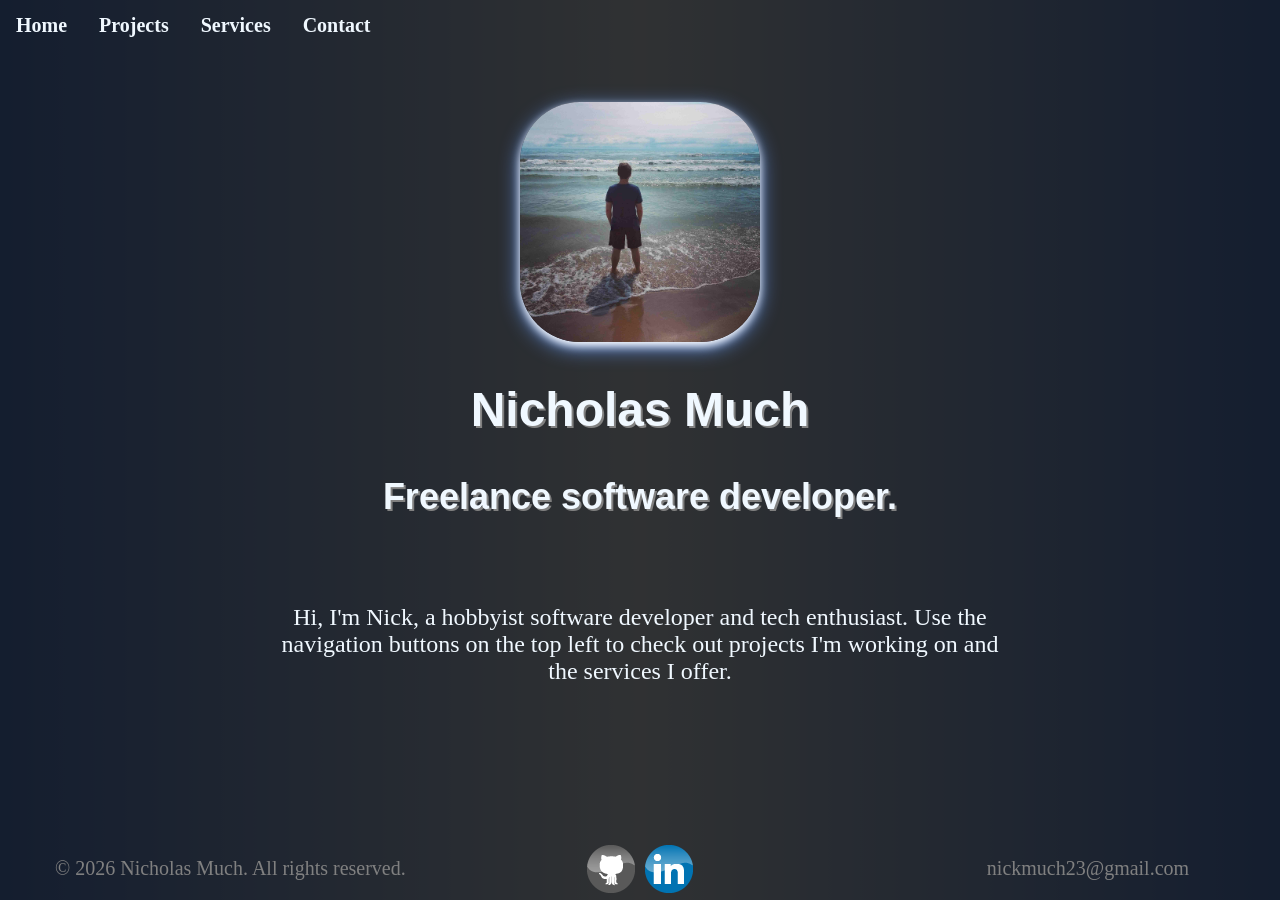
==== index.html @ c585d744 "first version of portfolio" ====
<!DOCTYPE html>
<html lang="en-us">
<head>
    <meta charset="UTF-8">
    <meta name="viewport" content="width=device-width, initial-scale=1.0">
    <link rel="stylesheet" href="styles.css">
    <link rel="icon" type="image/x-icon" href="img/favicon.ico">
    <script src="scripts.js"></script>
    <title>Nicholas Much</title>
</head>
<body>

    <nav class="navigation">
        <ul>
            <li><a href="index.html">Home</a></li>
            <li><a href="projects.html">Projects</a></li>
            <li><a href="services.html">Services</a></li>
            <li><a href="contact.html">Contact</a></li>
        </ul>
    </nav>

    <section class="center" id="home">
        <img src="img/WavesCompressed.jpg" alt="logo" id="logo">
        <h1 id="title">Nicholas Much</h1>
        <p id="title-description">Freelance software developer.</p>
        <h2 id="main-description">Hi, I'm Nick, a hobbyist software developer and tech enthusiast. 
            Use the navigation buttons on the top left to check out projects I'm working on and the services 
            I offer.</h2>
    </section>

    <footer>
        <div class="footer-left">
            <p>&copy; 2026 Nicholas Much. All rights reserved.</p>
        </div>
        <div class="footer-center">
            <a href="#" target="_blank" class="social" id="github" width="1" height="1"></a>
            <a href="#" target="_blank" class="social" id="linkedin" width="1" height="1"></a>
        </div>
        <div class="footer-right">
            <p>nickmuch23@gmail.com</p>
        </div>
    </footer>
</body>
</html>
---- styles.css ----
html {
    background-image: linear-gradient(to right, cornflowerblue, aliceblue, cornflowerblue);
}

body {
    min-width: 100vw;
    min-height: 100vh;
    margin: auto;
    display: flex;
    flex-direction: column;
    font-family: Georgia, serif;
    overflow-x: hidden;
    background-color: rgba(0, 0, 0, 0.8);
}

/* Navigation */
.navigation ul {
    display: flex;
    list-style-type: none;
    margin: 0;
    padding: 0;
}

ul li a {
    display: block;
    color: aliceblue;
    padding: 14px 16px;
    text-decoration: none;
    font-weight: bold;
    font-size: 20px;
    justify-content: center;
}

ul li a:hover {
    color: cornflowerblue;
}

/* Title Section */
.center {
    margin: auto;
}

#logo {
    height: 15rem;
    width: 15rem;
    display: block;
    margin-left: auto;
    margin-right: auto;
    border-radius: 25%;
    box-shadow: 0 4px 8px 0 white, 0 6px 20px 0 cornflowerblue;
}

#title {
    font-family: Verdana, Geneva, Tahoma, sans-serif;
    text-align: center;
    color:aliceblue;
    font-size: 48px;
    font-weight: bold;
    text-shadow: 2px 2px gray;
}

#title-description {
    font-family: Verdana, Geneva, Tahoma, sans-serif;
    margin-right: 10rem;
    margin-left: 10rem;
    text-align: center;
    font-size: 36px;
    font-weight: bold;
    color: aliceblue;
    text-shadow: 2px 2px gray;
}

#main-description {
    margin: auto;
    display: flex;
    padding: 50px;
    width: 750px;
    color: aliceblue;
    text-align: center;
    font-weight: 100;
}

/* Footer */
footer {
    display: grid;
    grid-template-columns: 33vw 34vw 33vw;
    margin-top: auto;
}

footer p {
    color: gray;
    font-size: 20px;
    text-align: center;
    word-wrap: break-word;
}

.footer-left {
    display: flex;
    align-items: center;
    justify-content: center;
    width: 36vw;
    margin: auto;
}

.footer-center {
    display: flex;
    align-items: center;
    justify-content: center;
    width: 28vw;
    margin: auto;
}

.social {
    margin: 5px;
}

#github {
    width: 48px;
    height: 48px;
    background-image: url(img/spritesheet.png);
    background-position: -366px -158px;
    background-repeat: no-repeat;
    display: block;
    cursor: pointer;
    
}

#linkedin {
    width: 48px;
    height: 48px;
    background-image: url(img/spritesheet.png);
    background-position: -418px -210px;
    background-repeat: no-repeat;
    display: block;
    cursor: pointer;
}

.footer-right {
    display: flex;
    align-items: center;
    justify-content: center;
    width: 36vw;
    margin: auto;
}

/* projects.html */
.projects {
    display: flex;
    flex-wrap: wrap;
    justify-content: center;
    margin: auto;
}

.gallery-item {
    margin: 15px;
    border: 2px solid black;
    border-radius: 25px;
    height: 400px;
    width: 400px;
    box-shadow: 0 4px 8px 0 black, 0 6px 20px 0 black;
    transition: transform 0.5s ease;
}

.gallery-item:hover {
    transform: scale(1.1);
}

.gallery-item img {
    width: 100%;
    height: 80%;
    cursor: pointer;
    border-top-left-radius: 25px;
    border-top-right-radius: 25px;
}

.img-description {
    padding: 10px;
    text-align: center;
    font-weight: bold;
    margin: auto;
    font-size: 25px;
    max-width: 20rem;
    min-height: 5rem;
}

#placeholder {
    background-image: linear-gradient(to right, lightgray, aliceblue, lightgray);
}

#fcsllc {
    background-image: linear-gradient(to right, darkorchid, orchid, darkorchid);
}

#finance-tracker {
    background-image: linear-gradient(to right, lightcyan, lightblue, lightcyan);
}

/* Modal */
.modal {
    display: none;
    position: fixed;
    z-index: 1000;
    left: 0;
    top: 0;
    width: 100%;
    height: 100%;
    background-color: rgba(0, 0, 0, 0.8);
    transition: opacity 0.5s ease;
}

.modal-content {
    display: flex;
    flex-direction: column;
    align-items: center;
    justify-content: center;
    width: 100vw;
    height: 100vh;
}

.modal-image {
    position: relative;
    max-width: 60%;
    max-height: 60%;
    height: auto;
    border-radius: 5px;
    overflow: hidden;
    animation: zoomIn 0.5s;
}

.caption {
    position: relative;
    width: 100%;
    text-align: center;
    color: #ffffff;
    font-size: 36px;
    font-weight: bold;
    padding: 5vh;
}

.caption-description {
    position: relative;
    width: 100%;
    text-align: center;
    color: #ffffff;
    font-size: 24px;
    font-weight: bold;
    max-width: 50vw;
}

@keyframes zoomIn {
    from {transform: scale(0.6);}
    to {transform: scale(1);}
}

.modal.show {
    display: flex;
    opacity: 1;
}

.close {
    position: absolute;
    top: 10px;
    right: 15px;
    color: #ffffff;
    font-size: 35px;
    font-weight: bold;
    cursor: pointer;
    transition: transform 0.3s;
}

@media screen and (max-width: 768px) {
    .gallery-item {
        width: calc(50% - 20px);
    }
}

@media screen and (max-width: 480px) {
    .gallery-item {
        width: calc(100% - 20px);
    }
}

/* services.html */
.services {
    display: grid;
    grid-template-columns: auto auto auto;
    column-gap: 2rem;
    margin: auto;
    color: aliceblue;
    padding: 5rem;
    text-align: center;
}

.services h1 {
    font-size: 48px;
}

.services p {
    font-size: 32px;
}

.windows-app {
    border-left: thick solid aliceblue;
    border-right: thick solid aliceblue;
    padding-left: 2vw;
    padding-right: 2vw;
}

.disclaimer-container {
    display: flex;
    margin: auto;
    color: aliceblue;
    text-align: center;
}

/* contact.html */
.contact-top {
    margin-top: 5vh;
}

.contact-form {
    margin: auto;
    margin-bottom: 30vh;
    display: grid;
    grid-template-columns: auto auto;
    color: aliceblue;
    border: 2px solid aliceblue;
    border-radius: 10px;
    padding: 25px;
}

.contact-form label {
    font-size: 32px;
}

.contact-form input {
    height: 30px;
    width: 300px;
    font-size: 28px;
}

.column {
    justify-content: center;
    align-items: center;
}

.row {
    justify-content: center;
    align-items: center;
    margin: 25px;
}
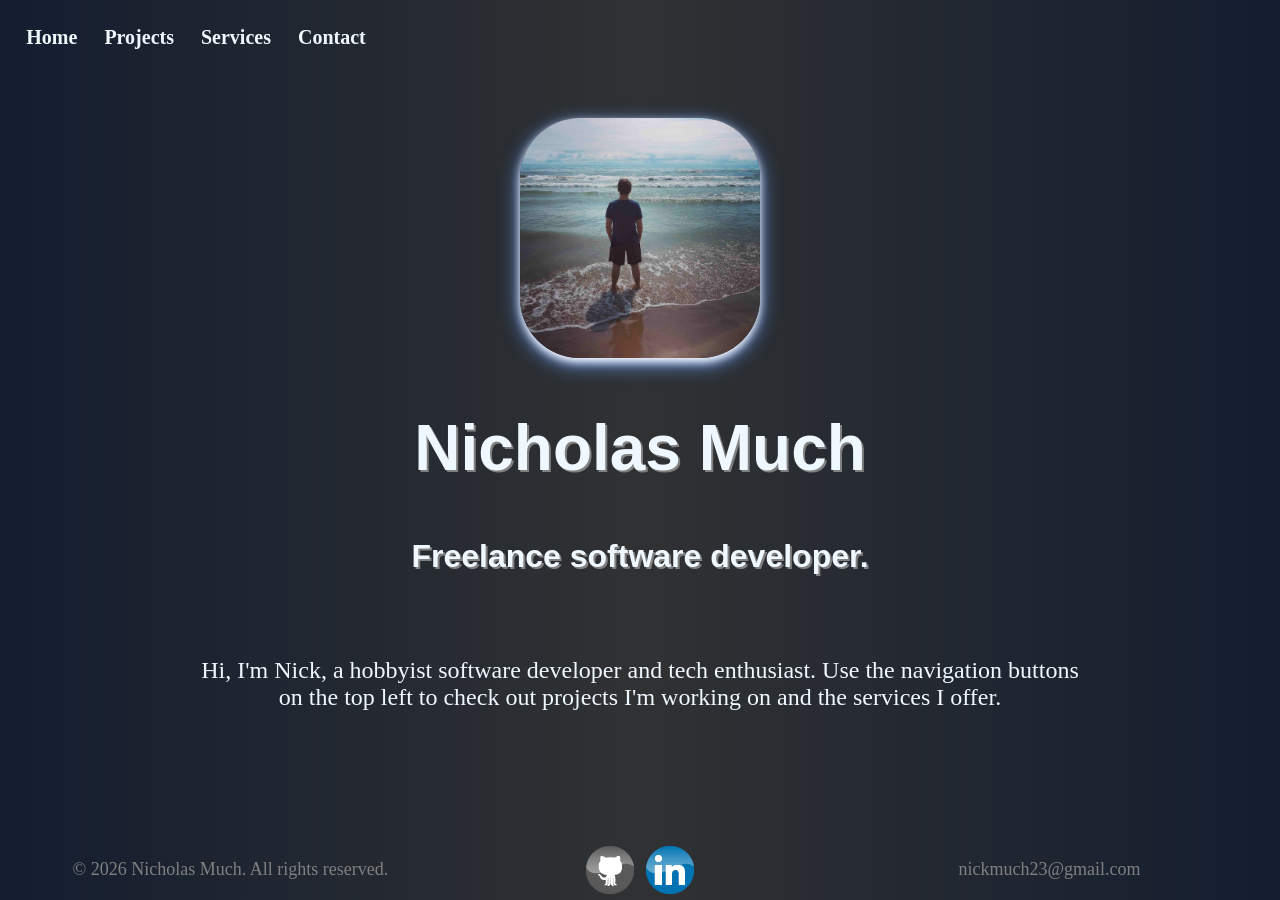
==== commit 4cc3a215: "added css version to fix caching issue" ====
--- a/index.html
+++ b/index.html
@@ -3,24 +3,24 @@
 <head>
     <meta charset="UTF-8">
     <meta name="viewport" content="width=device-width, initial-scale=1.0">
-    <link rel="stylesheet" href="styles.css">
-    <link rel="icon" type="image/x-icon" href="img/favicon.ico">
-    <script src="scripts.js"></script>
+    <link rel="stylesheet" href="/assets/css/styles.css?v=1.0.0">
+    <link rel="icon" type="image/x-icon" href="assets/img/favicon.ico">
+    <script src="assets/js/scripts.js"></script>
     <title>Nicholas Much</title>
 </head>
 <body>
 
     <nav class="navigation">
         <ul>
-            <li><a href="index.html">Home</a></li>
-            <li><a href="projects.html">Projects</a></li>
-            <li><a href="services.html">Services</a></li>
-            <li><a href="contact.html">Contact</a></li>
+            <li><a href="/">Home</a></li>
+            <li><a href="/projects/">Projects</a></li>
+            <li><a href="/services/">Services</a></li>
+            <li><a href="/contact/">Contact</a></li>
         </ul>
     </nav>
 
     <section class="center" id="home">
-        <img src="img/WavesCompressed.jpg" alt="logo" id="logo">
+        <img src="assets/img/WavesCompressed.jpg" alt="logo" id="logo">
         <h1 id="title">Nicholas Much</h1>
         <p id="title-description">Freelance software developer.</p>
         <h2 id="main-description">Hi, I'm Nick, a hobbyist software developer and tech enthusiast. 
@@ -33,8 +33,8 @@
             <p>&copy; 2026 Nicholas Much. All rights reserved.</p>
         </div>
         <div class="footer-center">
-            <a href="#" target="_blank" class="social" id="github" width="1" height="1"></a>
-            <a href="#" target="_blank" class="social" id="linkedin" width="1" height="1"></a>
+            <a href="https://github.com/ThatOneNick" class="social" id="github" width="1" height="1"></a>
+            <a href="https://www.linkedin.com/in/nicholas-much/" class="social" id="linkedin" width="1" height="1"></a>
         </div>
         <div class="footer-right">
             <p>nickmuch23@gmail.com</p>
--- a/assets/css/styles.css
+++ b/assets/css/styles.css
@@ -0,0 +1,415 @@
+html {
+    background-image: linear-gradient(to right, cornflowerblue, aliceblue, cornflowerblue);
+}
+
+body {
+    max-width: 100vw;
+    min-height: 100vh;
+    height: 100%;
+    min-width: 100vw;
+    width: 100%;
+    margin: auto;
+    display: flex;
+    flex-direction: column;
+    font-family: Georgia, serif;
+    overflow-x: hidden;
+    background-color: rgba(0, 0, 0, 0.8);
+}
+
+/* Navigation */
+.navigation {
+    padding-bottom: 2vh;
+    padding-left: 1vw;
+}
+
+.navigation ul {
+    display: flex;
+    list-style-type: none;
+    margin: 0;
+    padding: 0;
+}
+
+ul li a {
+    display: block;
+    color: aliceblue;
+    padding: 2vw 1.5vh 1vw 1.5vh;
+    text-decoration: none;
+    font-weight: bold;
+    font-size: 1.25rem;
+}
+@media (max-width: 400px) {
+    ul li a {
+        padding: 2vw 1vh 2vw 1vh;
+    }
+}
+
+ul li a:hover {
+    color: cornflowerblue;
+}
+
+/* Title Section */
+.center {
+    margin: auto;
+    max-width: 100vw;
+    width: 100%;
+    height: 100%;
+}
+
+#logo {
+    display: flex;
+    height: 15rem;
+    max-width: 15rem;
+    width: 100%;
+    margin: auto;
+    border-radius: 25%;
+    box-shadow: 0 4px 8px 0 white, 0 6px 20px 0 cornflowerblue;
+}
+
+#title {
+    font-family: Verdana, Geneva, Tahoma, sans-serif;
+    text-align: center;
+    color:aliceblue;
+    font-size: 4rem;
+    font-weight: bold;
+    text-shadow: 2px 2px gray;
+    padding-left: 10vw;
+    padding-right: 10vw;
+}
+
+#title-description {
+    font-family: Verdana, Geneva, Tahoma, sans-serif;
+    text-align: center;
+    font-size: 2rem;
+    font-weight: bold;
+    color: aliceblue;
+    text-shadow: 2px 2px gray;
+}
+
+#main-description {
+    margin: auto;
+    display: flex;
+    padding: 50px;
+    width: 70vw;
+    color: aliceblue;
+    text-align: center;
+    font-weight: 100;
+}
+
+/* Footer */
+footer {
+    display: grid;
+    grid-template-columns: 36vw 28vw 36vw;
+    margin-top: auto;
+}
+
+footer p {
+    color: gray;
+    font-size: 2vh;
+    text-align: center;
+}
+@media (max-width: 768px) {
+    footer p {
+        font-size: 1.25vh;
+        margin-right: 2vw;
+    }
+}
+
+.footer-left {
+    display: flex;
+    margin: auto;
+    width: 100%;
+    justify-content: center;
+    text-align: center;
+}
+
+.footer-center {
+    display: flex;
+    margin: auto;
+    width: 100%;
+    justify-content: center;
+}
+
+.social {
+    margin: 0.5vw;
+}
+
+#github {
+    width: 48px;
+    height: 48px;
+    background-image: url(/assets/img/spritesheet.png);
+    background-position: -366px -158px;
+    background-repeat: no-repeat;
+    display: block;
+    cursor: pointer;
+}
+
+#linkedin {
+    width: 48px;
+    height: 48px;
+    background-image: url(/assets/img/spritesheet.png);
+    background-position: -418px -210px;
+    background-repeat: no-repeat;
+    display: block;
+    cursor: pointer;
+}
+
+.footer-right {
+    display: flex;
+    margin: auto;
+    width: 100%;
+    justify-content: center;
+    text-align: center;
+}
+
+/* projects.html */
+.projects {
+    display: flex;
+    flex-wrap: wrap;
+    justify-content: center;
+    margin: auto;
+    margin-left: 1rem;
+    margin-right: 1rem;
+}
+
+.gallery-item {
+    display: flex;
+    flex-direction: column;
+    margin: 3vw;
+    border: 2px solid black;
+    border-radius: 25px;
+    height: 25rem;
+    width: 25rem;
+    box-shadow: 0 4px 8px 0 black, 0 6px 20px 0 black;
+    transition: transform 0.5s ease;
+}
+@media screen and (max-width: 768px) {
+    .gallery-item {
+        width: calc(100% - 20px);
+    }
+}
+.gallery-item:hover {
+    transform: scale(1.1);
+}
+
+.gallery-item img {
+    width: 100%;
+    height: 80%;
+    cursor: pointer;
+    border-top-left-radius: 25px;
+    border-top-right-radius: 25px;
+}
+
+.img-description {
+    padding: 1vw;
+    text-align: center;
+    font-weight: bold;
+    margin: auto;
+    font-size: 1.5rem;
+    max-width: 20rem;
+    width: 100%;
+    height: auto;
+}
+
+#placeholder {
+    background-image: linear-gradient(to right, lightgray, aliceblue, lightgray);
+}
+
+#fcsllc {
+    background-image: linear-gradient(to right, darkorchid, orchid, darkorchid);
+}
+
+#finance-tracker {
+    background-image: linear-gradient(to right, lightcyan, lightblue, lightcyan);
+}
+
+/* Modal */
+.modal {
+    display: none;
+    position: fixed;
+    z-index: 1000;
+    left: 0;
+    top: 0;
+    width: 100%;
+    height: 100%;
+    background-color: rgba(0, 0, 0, 0.8);
+    transition: opacity 0.5s ease;
+}
+
+.modal-content {
+    display: flex;
+    flex-direction: column;
+    align-items: center;
+    justify-content: center;
+    width: 100vw;
+    height: 100vh;
+}
+
+.modal-image {
+    position: relative;
+    max-width: 80vw;
+    max-height: 70vh;
+    height: auto;
+    border-radius: 5px;
+    overflow: hidden;
+    animation: zoomIn 0.5s;
+}
+
+.caption {
+    position: relative;
+    width: 100%;
+    text-align: center;
+    color: #ffffff;
+    font-size: 2.5rem;
+    font-weight: bold;
+    padding: 2rem;
+}
+
+.caption-description {
+    position: relative;
+    width: 100%;
+    text-align: center;
+    color: #ffffff;
+    font-size: 2rem;
+    font-weight: 100;
+    max-width: 80vw;
+    padding-bottom: 1rem;
+}
+
+@keyframes zoomIn {
+    from {transform: scale(0.6);}
+    to {transform: scale(1);}
+}
+
+.modal.show {
+    display: flex;
+    opacity: 1;
+}
+
+.close {
+    position: absolute;
+    top: 10px;
+    right: 15px;
+    color: #ffffff;
+    font-size: 35px;
+    font-weight: bold;
+    cursor: pointer;
+    transition: transform 0.3s;
+}
+
+/* services.html */
+.services-container {
+    display: flex;
+    flex-direction: row;
+    max-width: 90vw;
+    margin: auto;
+    padding-bottom: 2vh;
+    padding-left: 1vw;
+    padding-right: 1vw;
+}
+@media (max-width: 768px) {
+    .services-container {
+        flex-direction: column;
+        padding-right: 6vw;
+    }
+    .service {
+        width: 80vw;
+    }
+}
+.service {
+    color: aliceblue;
+    text-align: center;
+    border-left: thick solid aliceblue;
+    border-right: thick solid aliceblue;
+    width: 100%;
+    padding-bottom: 3vh;
+}
+
+.service h1 {
+    font-size: 4vh;
+    padding-left: 1vw;
+    padding-right: 1vw;
+}
+
+.service p {
+    font-size: 3vh;
+    padding-left: 1vw;
+    padding-right: 1vw;
+}
+
+.disclaimer-container {
+    display: flex;
+    margin: auto;
+    color: aliceblue;
+    text-align: center;
+    max-width: 80vw;
+    padding-left: 1vw;
+    padding-right: 1vw;
+}
+
+/* contact.html */
+.contact-top {
+    margin: auto;
+    margin-top: 5vh;
+    max-width: 90vw;
+}
+
+#contact-title {
+    font-family: Verdana, Geneva, Tahoma, sans-serif;
+    text-align: center;
+    color:aliceblue;
+    font-size: 6vh;
+    font-weight: bold;
+    text-shadow: 2px 2px gray;
+}
+
+#contact-title-description {
+    font-family: Verdana, Geneva, Tahoma, sans-serif;
+    text-align: center;
+    font-size: 4vh;
+    font-weight: 200;
+    color: aliceblue;
+    text-shadow: 1px 1px gray;
+}
+
+.contact-form {
+    display: flex;
+    flex-direction: row;
+    color: aliceblue;
+    border: 2px solid aliceblue;
+    border-radius: 10px;
+    margin: auto;
+    width: auto;
+    height: auto;
+}
+@media (max-width: 768px) {
+    .contact-form {
+        flex-direction: column;
+        margin-bottom: 3vh;
+    }
+    .contact-top {
+        margin-top: 0.25vh;
+    }
+}
+
+.contact-column {
+    text-align: left;
+    padding: 1vw 1vh;
+    width: 90%;
+    height: auto;
+}
+
+.contact-row {
+    margin: 1vw;
+}
+
+.contact-form label {
+    font-size: 1.5rem;
+    width: 100vw;
+    height: 20vh;
+}
+
+.contact-form input {
+    width: 100%;
+    height: 3vh;
+    font-size: 2vh;
+}
